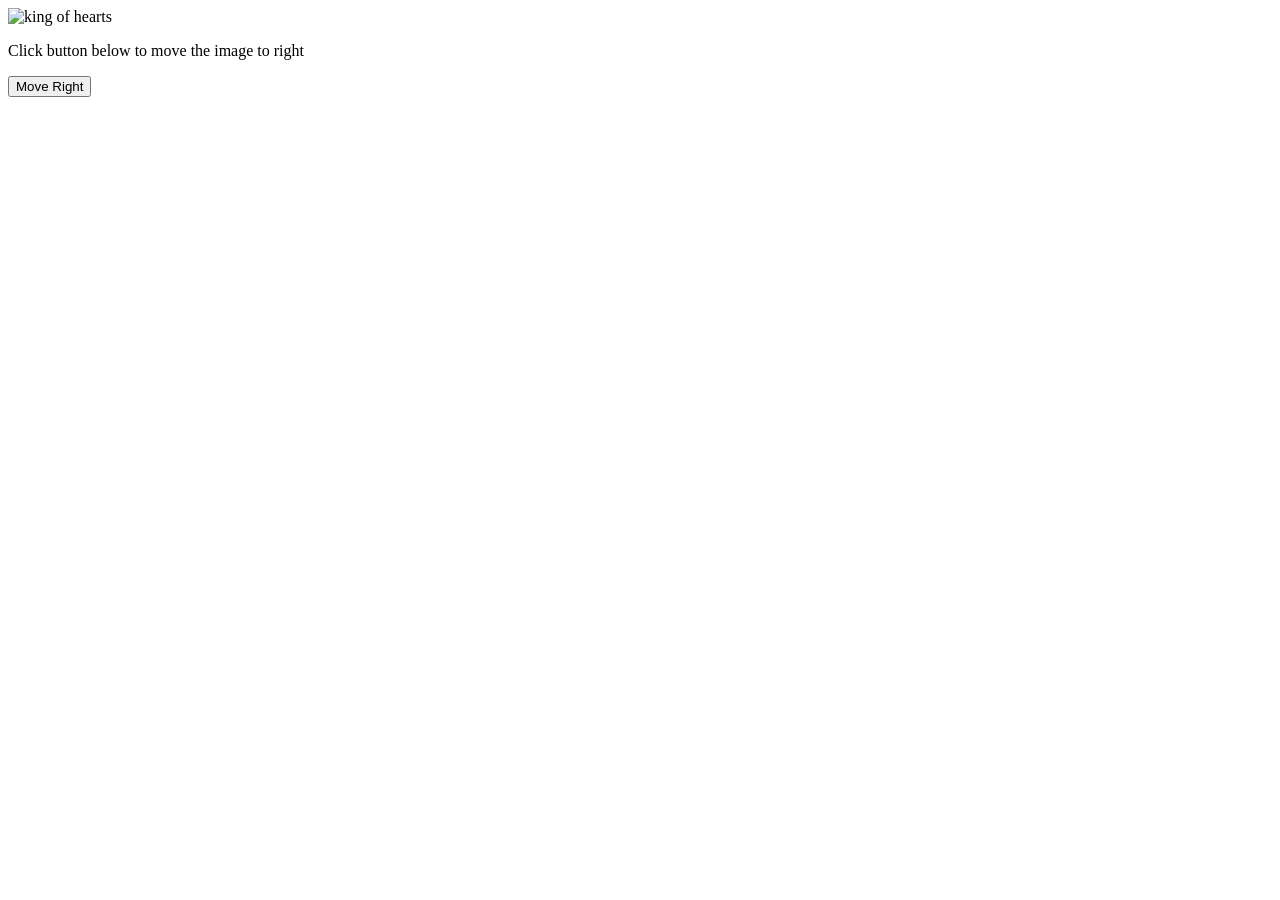
==== animation.html @ 984287ee "more js experiments" ====
<html>
<head>

<title>JavaScript Animation</title>
      
<script type="text/javascript">
<!--
var imgObj = null;
  
function init(){
  imgObj = document.getElementById('myImage');
  imgObj.style.position= 'relative'; 
  imgObj.style.left = '0px'; 
}

window.onload =init;
  
function moveRight(){
  imgObj.style.left = parseInt(imgObj.style.left) + 10 + 'px';
}

//-->
</script>
      
</head>

<!-- this is a comment... -->

<body>
 
<img id="myImage" src="../cardimages/small/75/hearts-k-75.png" alt="king of hearts"/>

<form>
<p>Click button below to move the image to right</p>
<input type="button" value="Move Right" onclick="moveRight();" />
</form>

</body>
</html>
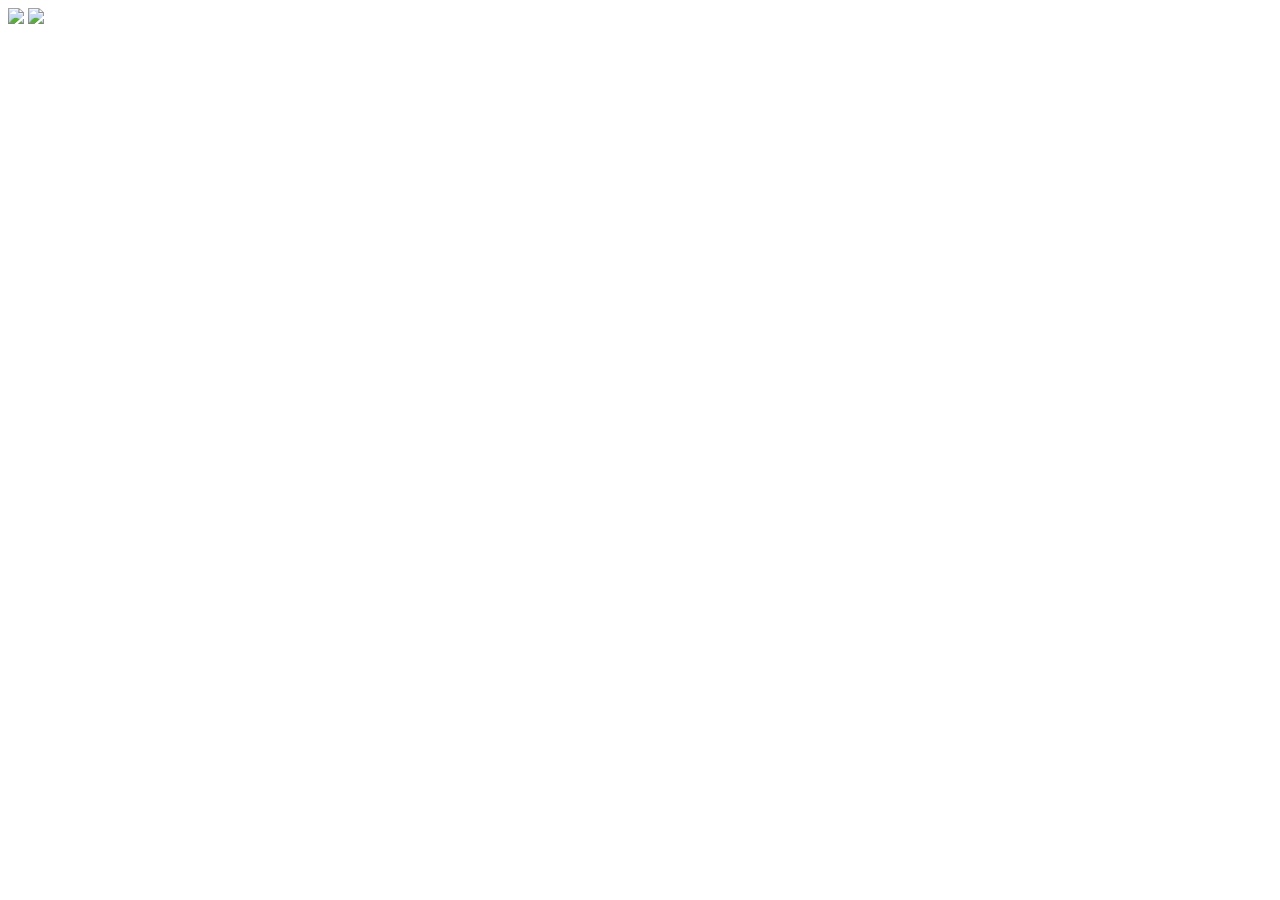
==== commit 47d23b9d: "checkpoint; hands analyzed" ====
--- a/animation.html
+++ b/animation.html
@@ -6,17 +6,27 @@
 <script type="text/javascript">
 <!--
 var imgObj = null;
+var buttonObj = null;
   
 function init(){
   imgObj = document.getElementById('myImage');
   imgObj.style.position= 'relative'; 
   imgObj.style.left = '0px'; 
+
+  buttonObj = document.getElementById('myButton');
+  buttonObj.style.position= 'relative'; 
+  buttonObj.style.left = '0px'; 
 }
 
 window.onload =init;
   
 function moveRight(){
   imgObj.style.left = parseInt(imgObj.style.left) + 10 + 'px';
+}
+
+function moveButtonRight(obj){
+  buttonObj.style.left = parseInt(buttonObj.style.left) + 10 + 'px';
+  console.log (obj);
 }
 
 //-->
@@ -28,12 +38,9 @@
 
 <body>
  
-<img id="myImage" src="../cardimages/small/75/hearts-k-75.png" alt="king of hearts"/>
+<img id="myImage" src="../cardimages/small/75/hearts-k-75.png" onclick="moveRight(this);" />
 
-<form>
-<p>Click button below to move the image to right</p>
-<input type="button" value="Move Right" onclick="moveRight();" />
-</form>
+<img id="myButton" src="../cardimages/small/75/hearts-q-75.png" onclick="moveButtonRight();" />
 
 </body>
 </html>
